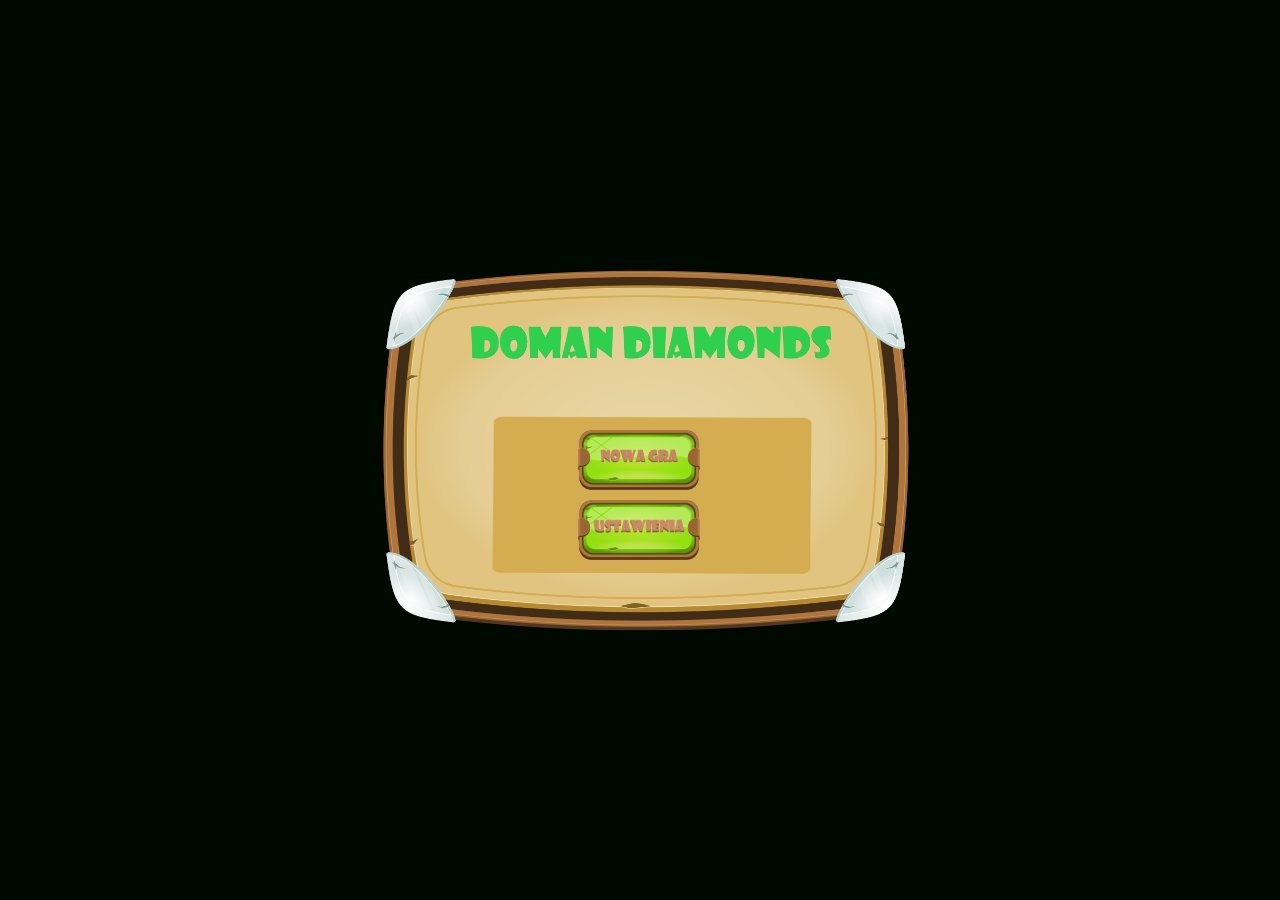
==== index.html @ 2d1f89d6 "add index & styles re-using diamonds game code." ====
<!DOCTYPE html>
<html lang="en">
    <head>
        <meta charset="UTF-8" />
        <meta
            name="viewport"
            content="width=device-width, initial-scale=1.0, user-scalable=no, maximum-scale=1, minimum-scale=1"
        />
        <title>Arkanoid</title>
        <link rel="stylesheet" href="./styles.css" />
    </head>
    <body>
        <div class="game">
            <div class="game__container">
                <div class="game__layer start-screen" id="js-start-screen">
                    <button
                        class="start-screen__button"
                        id="js-start-game"
                    ></button>
                    <button
                        class="start-screen__button start-screen__button--is-settings"
                        id="js-settings-button"
                    ></button>
                </div>
                <div
                    class="game__layer level-select hidden"
                    id="js-level-select-screen"
                ></div>
                <canvas
                    class="game__layer game-screen hidden"
                    id="js-game-screen"
                >
                </canvas>
                <div
                    class="game__layer loading-screen hidden"
                    id="js-loading-screen"
                >
                    <p class="loading-screen__info">
                        Załadowano
                        <span id="js-loading-screen-current">0</span> z
                        <span id="js-loading-screen-total">0</span> elementów
                        gry
                    </p>
                </div>
                <div class="game__layer end-screen hidden" id="js-end-screen">
                    <p class="end-screen__header" id="js-game-result"></p>
                    <div class="end-screen__buttons-wrapper">
                        <button
                            class="end-screen__button"
                            id="js-back-to-levels"
                            type="button"
                        ></button>
                        <button
                            class="end-screen__button end-screen__button--is-restart"
                            id="js-restart-level"
                            type="button"
                        ></button>
                    </div>
                </div>
                <div
                    class="game__layer settings-screen hidden"
                    id="js-settings-screen"
                >
                    <div class="settings-screen__buttons-group">
                        <button
                            class="settings-screen__button settings-screen__button--is-music"
                            id="js-music-on-off"
                            type="button"
                        ></button>
                        <button
                            class="settings-screen__button settings-screen__button--is-up"
                            id="js-music-volume-increase"
                            type="button"
                        ></button>
                        <button
                            class="settings-screen__button settings-screen__button--is-down"
                            id="js-music-volume-decrease"
                            type="button"
                        ></button>
                    </div>
                    <div class="settings-screen__buttons-group">
                        <button
                            class="settings-screen__button settings-screen__button--is-sound"
                            id="js-sound-on-off"
                            type="button"
                        ></button>
                        <button
                            class="settings-screen__button settings-screen__button--is-up"
                            id="js-sound-volume-increase"
                            type="button"
                        ></button>
                        <button
                            class="settings-screen__button settings-screen__button--is-down"
                            id="js-sound-volume-decrease"
                            type="button"
                        ></button>
                    </div>
                    <button
                        class="settings-screen__button settings-screen__button--is-exit"
                        id="js-settings-screen-exit-button"
                        type="button"
                    ></button>
                </div>
                <div
                    class="game__layer mini-settings-layer hidden"
                    id="js-mini-settings-layer"
                >
                    <button
                        class="mini-settings-layer__button"
                        id="js-mini-settings-button"
                    ></button>
                </div>
            </div>
        </div>
        <script src="./index.esm.js" type="module"></script>
    </body>
</html>
---- styles.css ----
:root {
    --scale-value: 1;
}

* {
    box-sizing: border-box;
}

*:focus {
    outline: none;
}

body {
    background-color: #000900;
    user-select: none;
    overflow: hidden;
}

.game {
    position: fixed;
    display: flex;
    top: 0;
    left: 0;
    bottom: 0;
    right: 0;
    justify-content: center;
    align-items: center;
}

.game__container {
    position: absolute;
    top: 50%;
    left: 50%;
    transform: translate(-50%, -50%) scale(var(--scale-value));
    width: 640px;
    height: 480px;
    background-image: url("./images/splashscreen.png");
    background-size: contain;
    background-repeat: no-repeat;
    background-position: center;
}

.game__layer {
    position: absolute;
    top: 0;
    left: 0;
    width: 100%;
    height: 100%;
}

.start-screen {
    display: flex;
    flex-direction: column;
    align-items: center;
    padding-top: 210px;
}

.start-screen__button {
    display: flex;
    flex-grow: 0;
    margin-top: 10px;
    padding: 0;
    border: 0;
    background-image: url("./images/button-start.png");
    background-color: transparent;
    background-size: contain;
    background-repeat: no-repeat;
    width: 124px;
    max-width: 363px;
    height: 60px;
    cursor: pointer;
}

.start-screen__button:hover {
    background-image: url("./images/button-start-hover.png");
}

.start-screen__button--is-settings {
    background-image: url("./images/button-settings.png");
}

.start-screen__button--is-settings:hover {
    background-image: url("./images/button-settings-hover.png");
}

.level-select {
    display: flex;
    padding: 175px 125px;
    flex-wrap: wrap;
    background-image: url("./images/levelselectscreen.png");
    background-size: contain;
    background-repeat: no-repeat;
    background-position: center;
}

.level-select__button {
    width: 50px;
    height: 50px;
    margin: 20px;
    border: 0;
    font-size: 20px;
    background-image: url("./images/levelicon.png");
    background-size: cover;
    background-color: transparent;
    cursor: pointer;
}

.level-select__button:hover {
    background-image: url("./images/leveliconhover.png");
}

.end-screen {
    z-index: 11;
    display: flex;
    flex-direction: column;
    padding: 150px 200px 100px;
    background-image: url("./images/result-screen-lose.png");
    background-color: rgba(100, 100, 100, 0.3);
    background-size: 300px;
    backdrop-filter: blur(2px);
    background-repeat: no-repeat;
    background-position: center;
}

.end-screen--is-win {
    background-image: url("./images/result-screen-win.png");
}

.end-screen__header {
    text-align: center;
    font-size: 20px;
    font-weight: bold;
    font-family: Arial, Helvetica, sans-serif;
}

.end-screen__points {
    margin: 10px 20px 30px;
}

.end-screen__buttons-wrapper {
    display: flex;
    justify-content: space-around;
}

.end-screen__button {
    border: 0;
    width: 50px;
    height: 50px;
    background-image: url("./images/button-exit.png");
    background-size: 50px;
    background-repeat: no-repeat;
    background-color: transparent;
    cursor: pointer;
}

.end-screen__button:hover {
    background-image: url("./images/button-exit-hover.png");
}

.end-screen__button--is-restart {
    background-image: url("./images/button-restart.png");
}

.end-screen__button--is-restart:hover {
    background-image: url("./images/button-restart-hover.png");
}

.settings-screen {
    display: flex;
    flex-direction: column;
    align-items: center;
    padding: 125px 200px;
    z-index: 10;
    background-image: url("./images/settings-screen.png");
    background-color: rgba(100, 100, 100, 0.3);
    background-repeat: no-repeat;
    background-position: center center;
    background-size: 350px;
    backdrop-filter: blur(2px);
}

.settings-screen__buttons-group {
    display: flex;
    justify-content: center;
    margin-bottom: 30px;
}

.settings-screen__button {
    margin-right: 10px;
    width: 50px;
    height: 50px;
    border: 0;
    background-color: transparent;
    background-size: 50px;
    cursor: pointer;
}

.settings-screen__button--is-music {
    background-image: url("./images/button-music.png");
}

.settings-screen__button--is-music:hover {
    background-image: url("./images/button-music-hover.png");
}

.settings-screen__button--is-up {
    background-image: url("./images/button-plus.png");
}

.settings-screen__button--is-up:hover {
    background-image: url("./images/button-plus-hover.png");
}

.settings-screen__button--is-down {
    background-image: url("./images/button-minus.png");
}

.settings-screen__button--is-down:hover {
    background-image: url("./images/button-minus-hover.png");
}

.settings-screen__button--is-sound {
    background-image: url("./images/button-sound.png");
}

.settings-screen__button--is-sound:hover {
    background-image: url("./images/button-sound-hover.png");
}

.settings-screen__button--is-exit {
    background-image: url("./images/button-exit.png");
}

.settings-screen__button--is-exit:hover {
    background-image: url("./images/button-exit-hover.png");
}

.mini-settings-layer {
    top: unset;
    right: 50px;
    bottom: 150px;
    left: unset;
    width: 50px;
    height: 50px;
}

.mini-settings-layer__button {
    width: 50px;
    height: 50px;
    border: 0;
    background-color: transparent;
    background-size: 50px;
    background-image: url("./images/button-mini-settings.png");
    cursor: pointer;
}

.mini-settings-layer__button:hover {
    background-image: url("./images/button-mini-settings-hover.png");
}

.hidden {
    display: none;
}
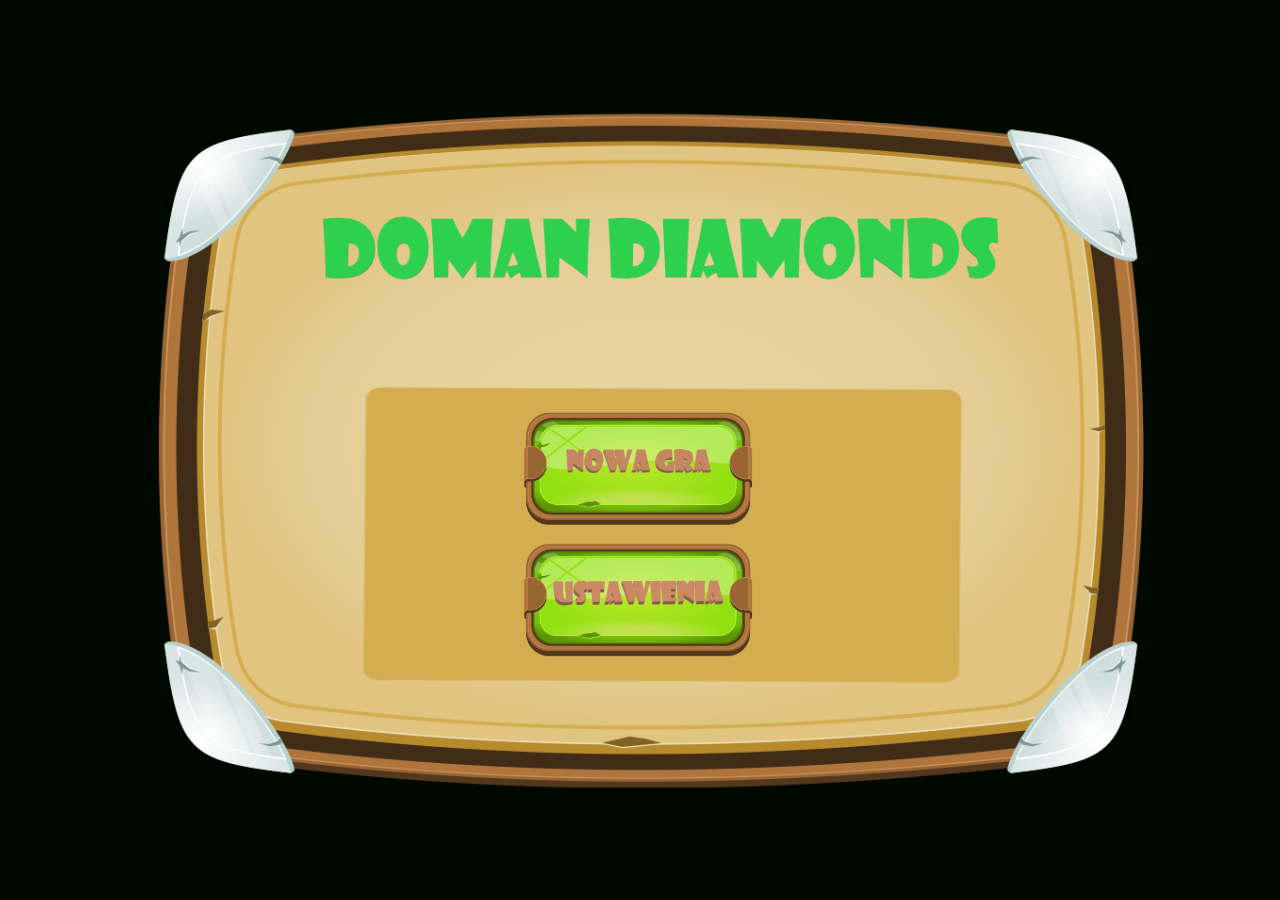
==== commit 3c7de631: "Add and implement favicon (3 color versions)." ====
--- a/index.html
+++ b/index.html
@@ -7,6 +7,10 @@
             content="width=device-width, initial-scale=1.0, user-scalable=no, maximum-scale=1, minimum-scale=1"
         />
         <title>Arkanoid</title>
+        <link rel="apple-touch-icon" sizes="180x180" href="./favicon/warm/apple-touch-icon.png">
+        <link rel="icon" type="image/png" sizes="32x32" href="./favicon/warm/favicon-32x32.png">
+        <link rel="icon" type="image/png" sizes="16x16" href="./favicon/warm/favicon-16x16.png">
+        <link rel="manifest" href="./favicon/warm/site.webmanifest">
         <link rel="stylesheet" href="./styles.css" />
     </head>
     <body>
--- a/styles.css
+++ b/styles.css
@@ -258,6 +258,22 @@
     background-image: url("./images/button-mini-settings-hover.png");
 }
 
+.loading-screen {
+    background-image: url("./images/loading.png");
+    background-size: 300px;
+    background-repeat: no-repeat;
+    background-position: center center;
+    background-color: rgba(100, 100, 100, 0.3);
+    backdrop-filter: blur(2px);
+}
+
+.loading-screen__info {
+    margin-top: 257px;
+    color: rgb(175, 228, 35);
+    font-size: 16px;
+    text-align: center;
+}
+
 .hidden {
     display: none;
 }
